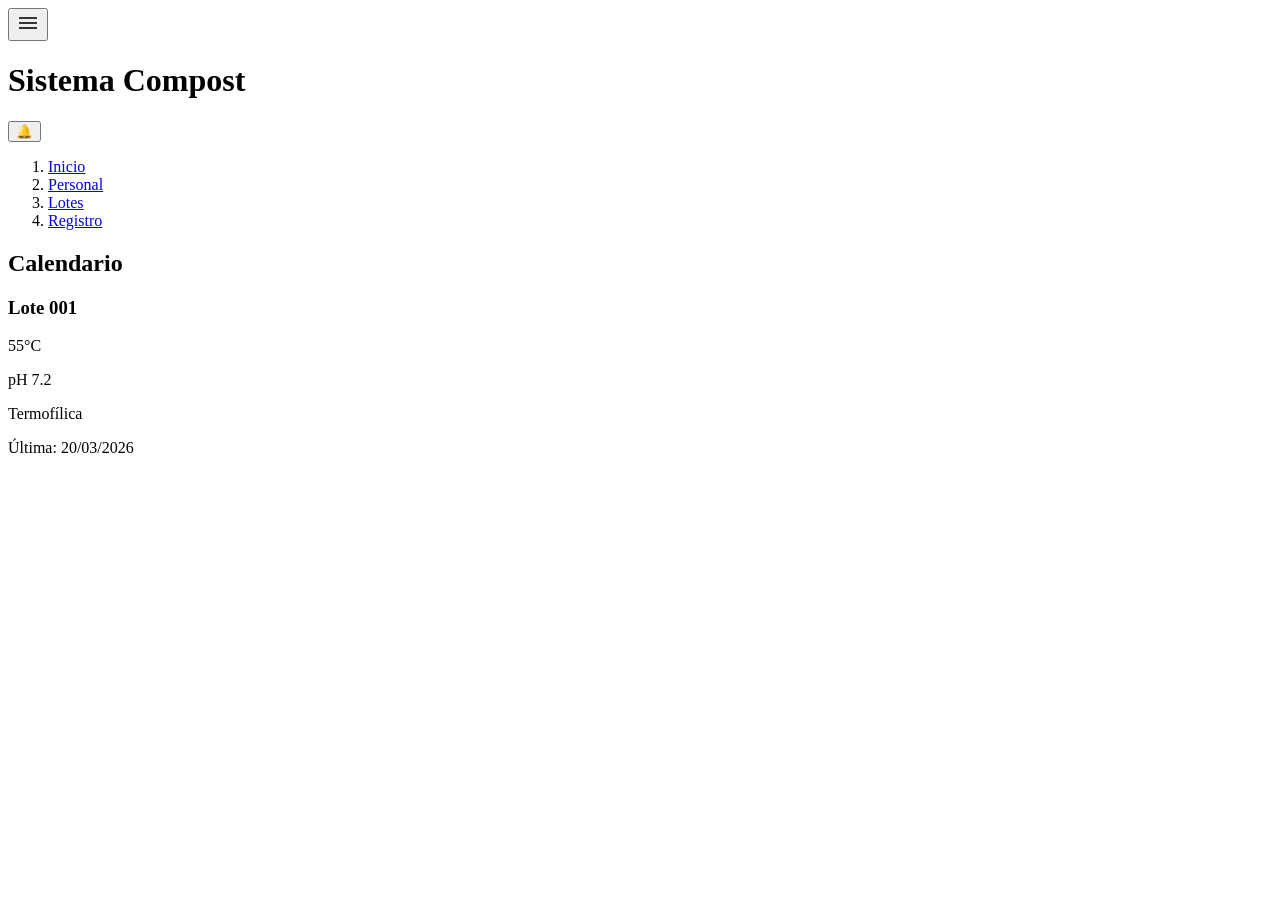
==== index.html @ 780013d5 "Add BEM" ====
<!DOCTYPE html>
<html lang="es">

<head>
    <meta charset="UTF-8">
    <title>Dashboard Compost</title>
    <meta name="viewport" content="width=device-width, initial-scale=1.0">

    <link rel="stylesheet" href="/Compost P9m/Style/grid-flexbox.css">
    <link rel="stylesheet" href="/Compost P9m/Style/styles.css">
</head>

<body id="appContainer">

    <header id="headerMain">
        <button id="btnToggleMenu" aria-label="Abrir menú">
            <svg width="24" height="24" viewBox="0 0 24 24" fill="none">
                <rect x="3" y="6" width="18" height="2" fill="#333"/>
                <rect x="3" y="11" width="18" height="2" fill="#333"/>
                <rect x="3" y="16" width="18" height="2" fill="#333"/>
            </svg>
        </button>
        <h1 id="appTitle">Sistema Compost</h1>
        <button id="btnToggleCalendar">🔔</button>
    </header>

    <!-- Sidebar izquierdo -->
    <aside id="sidebarLeft" class="sidebar">
        <nav id="navMenu">
            <ol>
                <li><a href="index.html">Inicio</a></li>
                <li><a href="personal.html">Personal</a></li>
                <li><a href="lotes.html">Lotes</a></li>
                <li><a href="registro.html">Registro</a></li>
            </ol>
        </nav>
    </aside>

    <!-- Sidebar derecho -->
    <aside id="sidebarRight" class="sidebar">
        <section id="calendarContainer">
            <h2>Calendario</h2>
        </section>
    </aside>

    <!-- CONTENIDO -->
    <main id="mainContent">

        <section id="lotesContainer">

            <div class="loteCard" data-lote-id="1" data-etapa="termofilica" data-estado="activo">

                <h3 class="loteNombre">Lote 001</h3>

                <div class="loteData">
                    <p class="tempPromedio">55°C</p>
                    <p class="phActual">pH 7.2</p>
                    <p class="etapaActual">Termofílica</p>
                    <p class="fechaBitacora">Última: 20/03/2026</p>
                </div>

            </div>

        </section>

    </main>

    <script src="functions.js"></script>

</body>

</html>
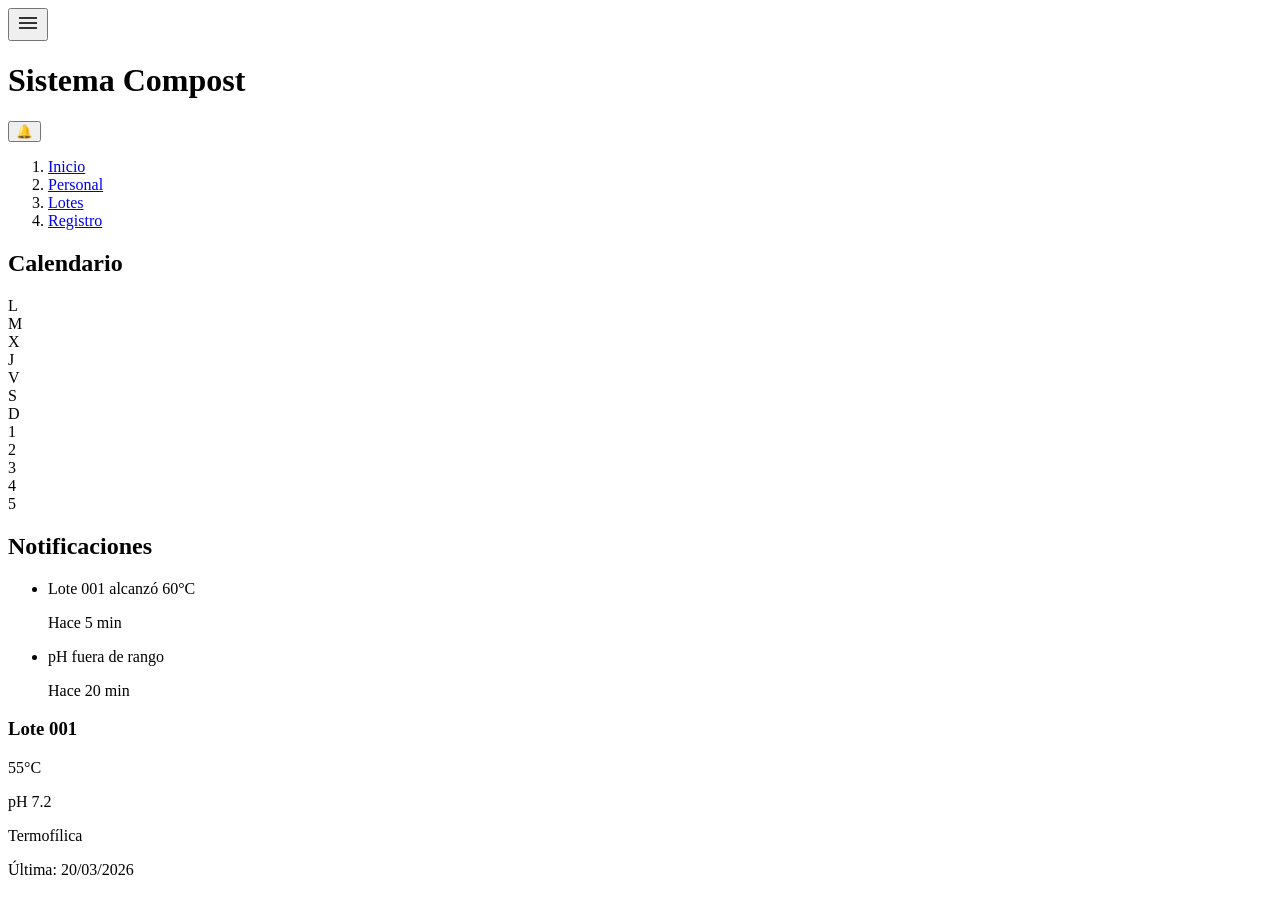
==== commit 33cb68db: "Refactor sidebarRight with calendar and notifications" ====
--- a/index.html
+++ b/index.html
@@ -37,11 +37,46 @@
     </aside>
 
     <!-- Sidebar derecho -->
-    <aside id="sidebarRight" class="sidebar">
-        <section id="calendarContainer">
-            <h2>Calendario</h2>
-        </section>
-    </aside>
+    <aside id="sidebarRight" class="sidebar sidebar--right">
+    
+    <section id="calendarContainer" class="calendar sidebar__section">
+        <h2 class="calendar__title">Calendario</h2>
+
+        <div class="calendar__grid">
+            <div class="calendar__day">L</div>
+            <div class="calendar__day">M</div>
+            <div class="calendar__day">X</div>
+            <div class="calendar__day">J</div>
+            <div class="calendar__day">V</div>
+            <div class="calendar__day">S</div>
+            <div class="calendar__day">D</div>
+
+            <!-- días ejemplo -->
+            <div class="calendar__date">1</div>
+            <div class="calendar__date">2</div>
+            <div class="calendar__date calendar__date--active">3</div>
+            <div class="calendar__date">4</div>
+            <div class="calendar__date">5</div>
+        </div>
+    </section>
+
+    <section class="notifications sidebar__section">
+        <h2 class="notifications__title">Notificaciones</h2>
+
+        <ul class="notifications__list">
+            <li class="notifications__item">
+                <p class="notifications__text">Lote 001 alcanzó 60°C</p>
+                <span class="notifications__time">Hace 5 min</span>
+            </li>
+
+            <li class="notifications__item notifications__item--alert">
+                <p class="notifications__text">pH fuera de rango</p>
+                <span class="notifications__time">Hace 20 min</span>
+            </li>
+        </ul>
+    </section>
+
+</aside>
 
     <!-- CONTENIDO -->
     <main id="mainContent">
@@ -69,4 +104,4 @@
 
 </body>
 
-</html>+</html>
